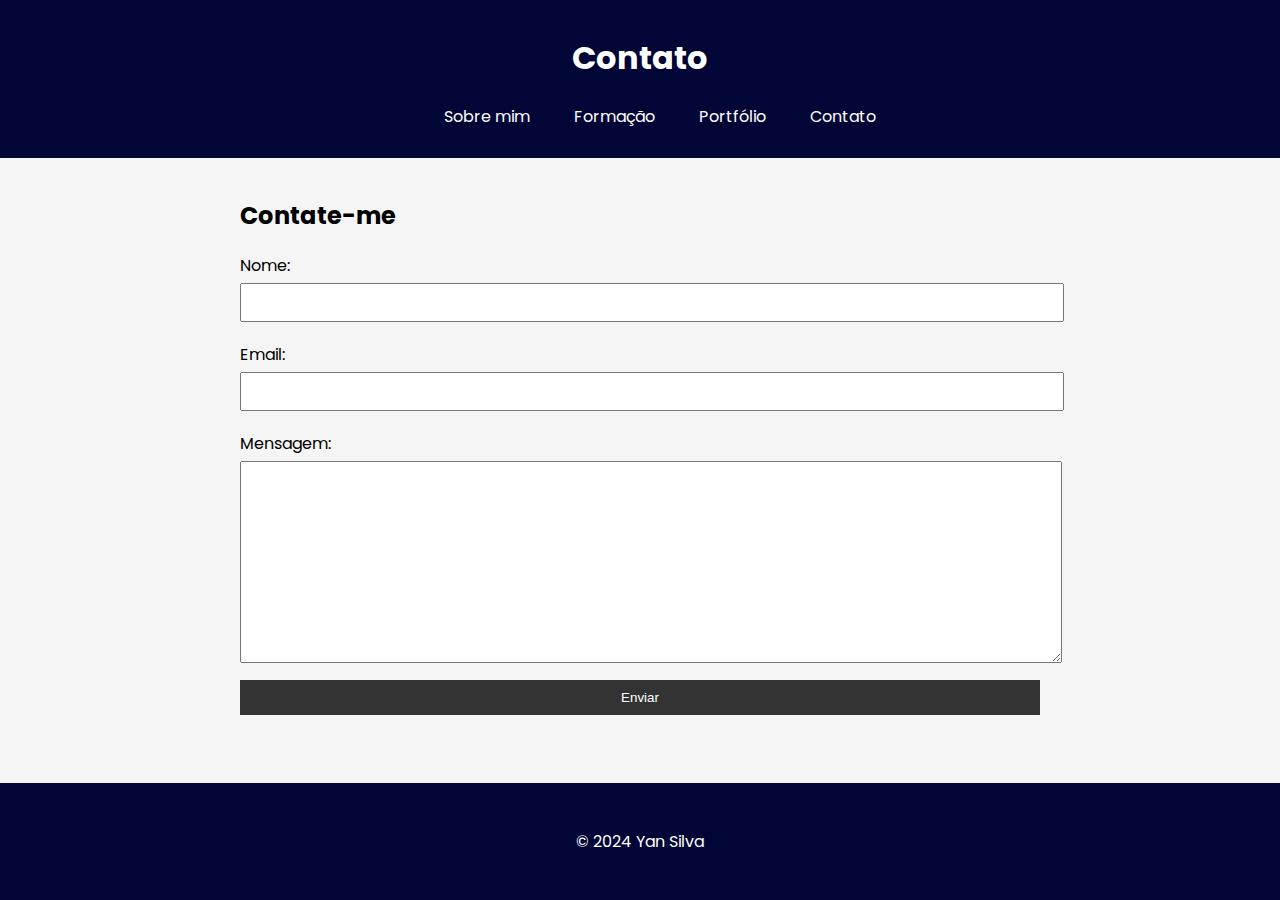
==== contato.html @ 7764a9e1 "Add files via upload" ====
<!DOCTYPE html>
<html lang="pt-BR">
<head>
    <meta charset="UTF-8">
    <meta name="viewport" content="width=device-width, initial-scale=1.0">
    <title>Contato</title>
    <link rel="stylesheet" href="style.css">
    <link rel="preconnect" href="https://fonts.googleapis.com">
    <link rel="preconnect" href="https://fonts.gstatic.com" crossorigin>
    <link href="https://fonts.googleapis.com/css2?family=Poppins:ital,wght@0,100;0,200;0,300;0,400;0,500;0,600;0,700;0,800;0,900;1,100;1,200;1,300;1,400;1,500;1,600;1,700;1,800;1,900&display=swap" rel="stylesheet">
</head>
<body>
    <header>
        <h1>Contato</h1>
        <div class="nav-bar">
            <ul>
                <li><a href="index.html">Sobre mim</a></li>
                <li><a href="formacao.html">Formação</a></li>
                <li><a href="portfolio.html">Portfólio</a></li>
                <li><a href="contato.html">Contato</a></li>
            </ul>
        </div>
    </header>
    <main>
        <section>
            <h2>Contate-me</h2>
            <form id="contactForm">
                <label for="nome">Nome:</label>
                <input type="text" id="nome" name="nome" required>
                <label for="email">Email:</label>
                <input type="email" id="email" name="email" required>
                <label for="mensagem">Mensagem:</label>
                <textarea id="mensagem" name="mensagem" required></textarea>
                <button type="submit">Enviar</button>
            </form>
        </section>
    </main>
    <footer>
        <p>&copy; 2024 Yan Silva</p>
    </footer>
</body>
</html>
---- style.css ----
body {
    font-family: "Poppins", sans-serif;
    font-weight: 400;
    font-style: normal;
    margin: 0;
    padding: 0;
    background-color: hsl(0, 0%, 96%);
}

/* Cabeçalho */
header {
    background-color: #020636;
    color: #fff;
    padding: 13px 0;
    text-align: center;
}
/**/
div ul li {
    display: inline;
    margin: 0 20px;
}

div ul li a {
    color: #fff;
    text-decoration: none;
}



/* Conteúdo Principal */
main {
    padding: 20px;
    max-width: 800px;
    margin: auto;
}

/* Rodapé */
footer {
    background-color: #020636;
    color: #fff;
    text-align: center;
    padding: 30px 0;
    position: fixed;
    width: 100%;
    bottom: 0;
}

/* Formulários */
form label {
    display: block;
    margin: 10px 0 5px;
}

form input {
    width: 100%;
    padding: 10px;
    margin-bottom: 10px;
}
form #mensagem {
    width: 100%;
    height: 180px;
    padding: 10px;
    margin-bottom: 10px;
}

form button {
    display: block;
    width: 100%;
    padding: 10px;
    background-color: #333;
    color: #fff;
    border: none;
    cursor: pointer;
}
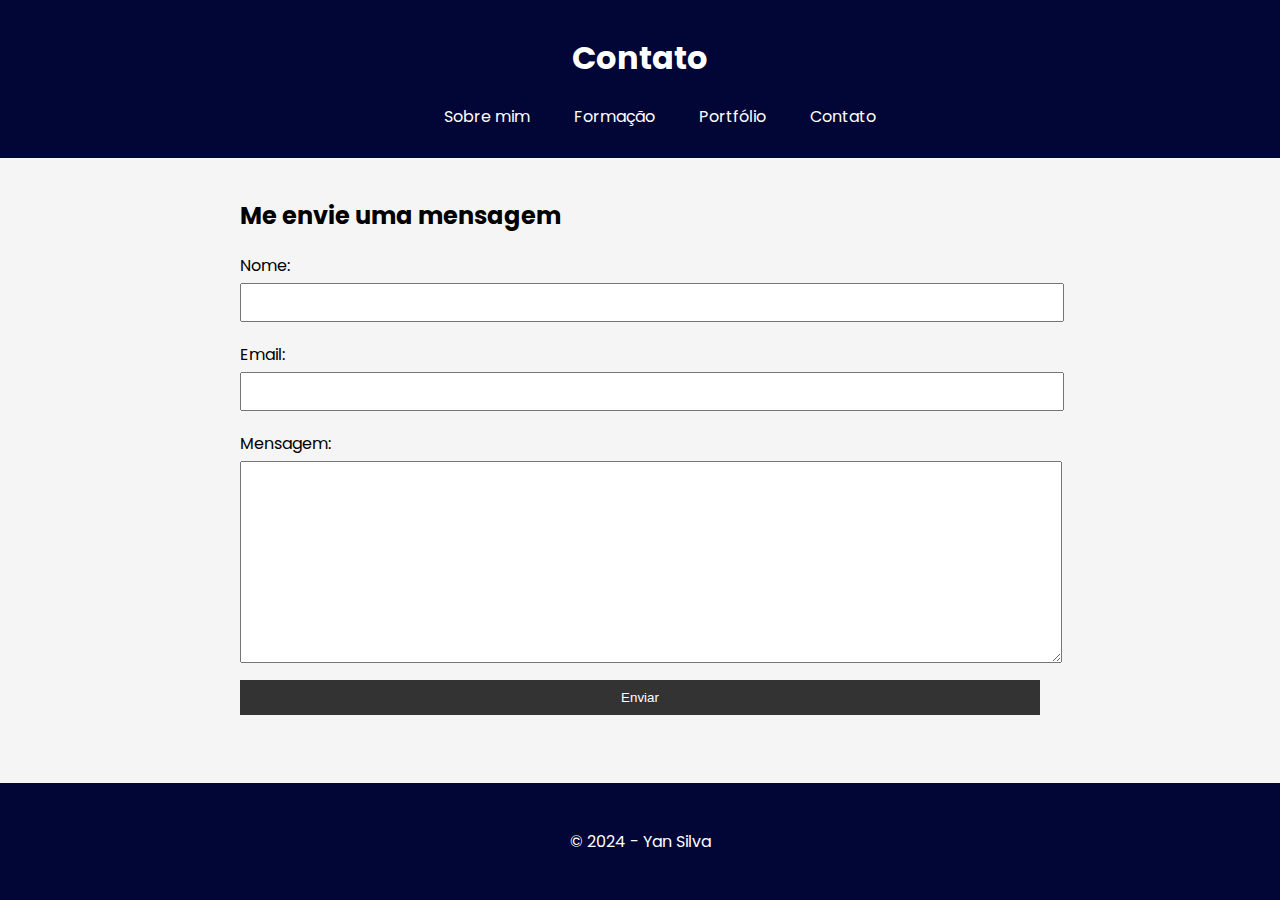
==== commit b01e650d: "Terceiro Commit" ====
--- a/contato.html
+++ b/contato.html
@@ -22,9 +22,9 @@
         </div>
     </header>
     <main>
-        <section>
-            <h2>Contate-me</h2>
-            <form id="contactForm">
+        <div id="contata-me">
+            <h2>Me envie uma mensagem</h2>
+            <form>
                 <label for="nome">Nome:</label>
                 <input type="text" id="nome" name="nome" required>
                 <label for="email">Email:</label>
@@ -33,10 +33,10 @@
                 <textarea id="mensagem" name="mensagem" required></textarea>
                 <button type="submit">Enviar</button>
             </form>
-        </section>
+        </div>
     </main>
     <footer>
-        <p>&copy; 2024 Yan Silva</p>
+        <p>&copy; 2024 - Yan Silva</p>
     </footer>
 </body>
 </html>
--- a/style.css
+++ b/style.css
@@ -15,17 +15,20 @@
     text-align: center;
 }
 /**/
-div ul li {
+div ul li{
     display: inline;
     margin: 0 20px;
 }
 
-div ul li a {
+div ul li a{
     color: #fff;
     text-decoration: none;
 }
 
+section ul p {
+    text-decoration: none
 
+}
 
 /* Conteúdo Principal */
 main {
